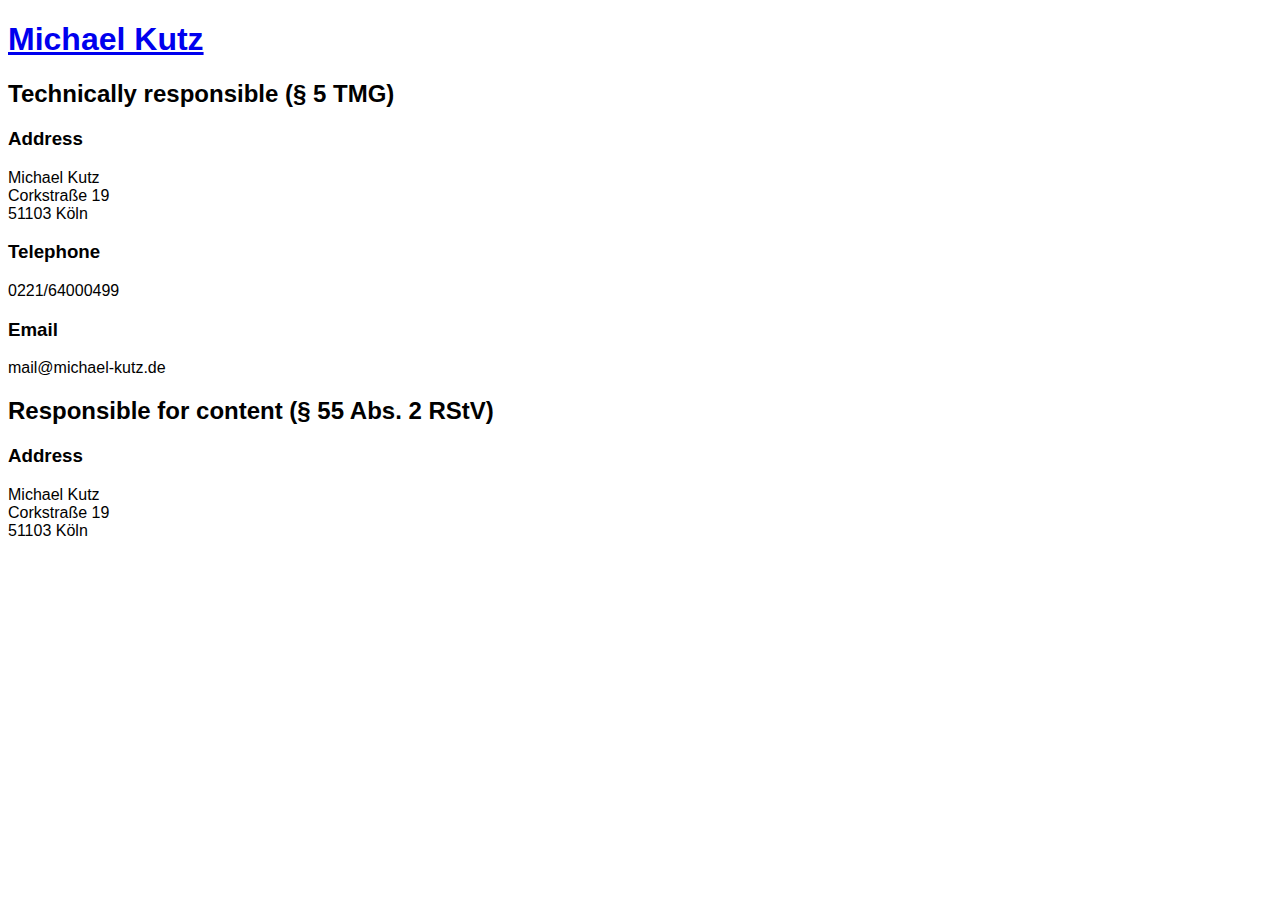
==== impressum.html @ ca886977 "Add impressum." ====
<!DOCTYPE html>
<html lang="en">

<head>
  <meta charset="utf-8" />
  <meta name="viewport" content="width=device-width, initial-scale=1.0" />

  <link rel="stylesheet" href="style.css">

  <title>Personal Homepage of Michael Kutz</title>
</head>

<body>
  <header>
    <h1><a href="index.html">Michael Kutz</a></h1>
  </header>
  
  <article>
    <h2>Technically responsible (§ 5 TMG)</h2>

    <h3>Address</h3>
    Michael Kutz<br/>
    Corkstraße 19<br/>
    51103 Köln

    <h3>Telephone</h3>
    0221/64000499

    <h3>Email</h3>
    mail@michael-kutz.de

    <h2>Responsible for content (§ 55 Abs. 2 RStV)</h2>

    <h3>Address</h3>
    Michael Kutz<br/>
    Corkstraße 19<br/>
    51103 Köln
  </article>
</body>
</html>
---- style.css ----
body {
  font-family: sans-serif;
}

a[href^='https://'],
a[href^='http://'] {
  padding-left: 1.1em;
  background: url(img/logo_ext_link.svg) left/contain no-repeat;
}

a[href^='https://twitter.com'] {
  background-image: url(img/logo_twitter.svg);
}

a[href^='https://www.xing.com'] {
  background-image: url(img/logo_xing.svg);
}

a[href^='https://www.linkedin.com'] {
  background-image: url(img/logo_linkedin.svg);
}

a[href^='https://stackoverflow.com'] {
  background-image: url(img/logo_stackoverflow.svg);
}

a[href^='https://medium.com'] {
  background-image: url(img/logo_medium.svg);
}

a[href^='https://github.com'] {
  background-image: url(img/logo_github.svg);
}
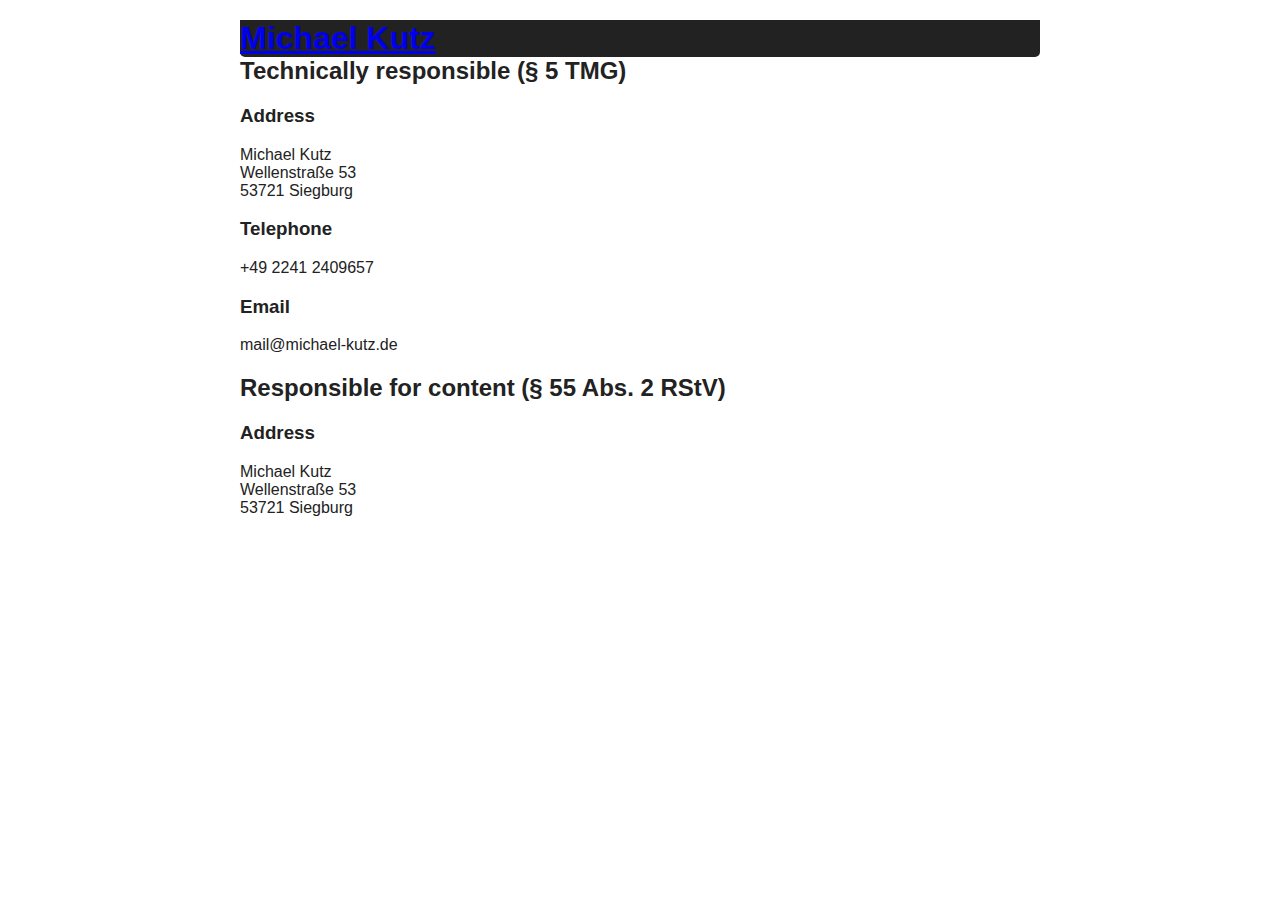
==== commit 1811d2e7: "Update impressum" ====
--- a/impressum.html
+++ b/impressum.html
@@ -20,11 +20,11 @@
 
     <h3>Address</h3>
     Michael Kutz<br/>
-    Corkstraße 19<br/>
-    51103 Köln
+    Wellenstraße 53<br/>
+    53721 Siegburg
 
     <h3>Telephone</h3>
-    0221/64000499
+    +49 2241 2409657
 
     <h3>Email</h3>
     mail@michael-kutz.de
@@ -33,8 +33,8 @@
 
     <h3>Address</h3>
     Michael Kutz<br/>
-    Corkstraße 19<br/>
-    51103 Köln
+    Wellenstraße 53<br/>
+    53721 Siegburg
   </article>
 </body>
 </html>--- a/style.css
+++ b/style.css
@@ -1,11 +1,79 @@
 body {
   font-family: sans-serif;
+  max-width: 800px;
+  min-width: 320px;
+  height: 100%;
+  margin-left: auto;
+  margin-right: auto;
+  margin-top: auto;
+  margin-bottom: auto;
+  color: #222;
+  font-size: 12pt;
+}
+
+header {
+  color: #ddd;
+  background: #222;
+  width: 100%;
+  border-radius: 0 0 5px 5px;
+  float: left;
+}
+
+h1 {
+  float: left;
+  margin: 0;
+}
+
+section {
+  clear: both;
+  padding: 10px;
+}
+
+section:target {
+  display: block;
+  border-left: #222 solid;
+  transition: border-left 0.1s;
+  transition-timing-function: ease-in-out;
+}
+
+nav {
+  float: right;
+}
+
+nav ul {
+  list-style-type: none;
+  padding: 0.5em;
+  margin: 0;
+}
+
+nav ul li {
+  display: inline-block;
+}
+
+nav ul li a {
+  text-align: center;
+  text-decoration: none;
+  font-weight: bold;
+  display: block;
+  width: 120px;
+  color: #ddd;
+}
+
+nav ul li a:hover {
+  background: #ddd;
+  color: #222;
 }
 
 a[href^='https://'],
 a[href^='http://'] {
-  padding-left: 1.1em;
-  background: url(img/logo_ext_link.svg) left/contain no-repeat;
+  padding-left: 1.3em;
+  background: url(img/logo_ext_link.svg) left/1em no-repeat;
+}
+
+a[href^='https://www.google.com/maps'],
+a[href^='https://goo.gl/maps'],
+a.address {
+  background-image: url(img/logo_location.svg);
 }
 
 a[href^='https://twitter.com'] {
@@ -30,4 +98,35 @@
 
 a[href^='https://github.com'] {
   background-image: url(img/logo_github.svg);
+}
+
+a[href^='https://youtu.be'] {
+  background-image: url(img/logo_youtube.svg);
+}
+
+a[href^='https://slides.com'] {
+  background-image: url(img/logo_slides_com.svg);
+}
+
+dt {
+  font-weight: bold;
+  margin-top: 1em;
+}
+
+dd {
+  margin-bottom: 1em;
+}
+
+.cancelled {
+  text-decoration: crimson line-through;
+}
+
+span.label {
+  background: crimson;
+  color: white;
+  border-radius: 0.2em;
+  margin: 0.2em;
+  padding: 0.2em;
+  font-size: 0.8em;
+  display: inline-block;
 }